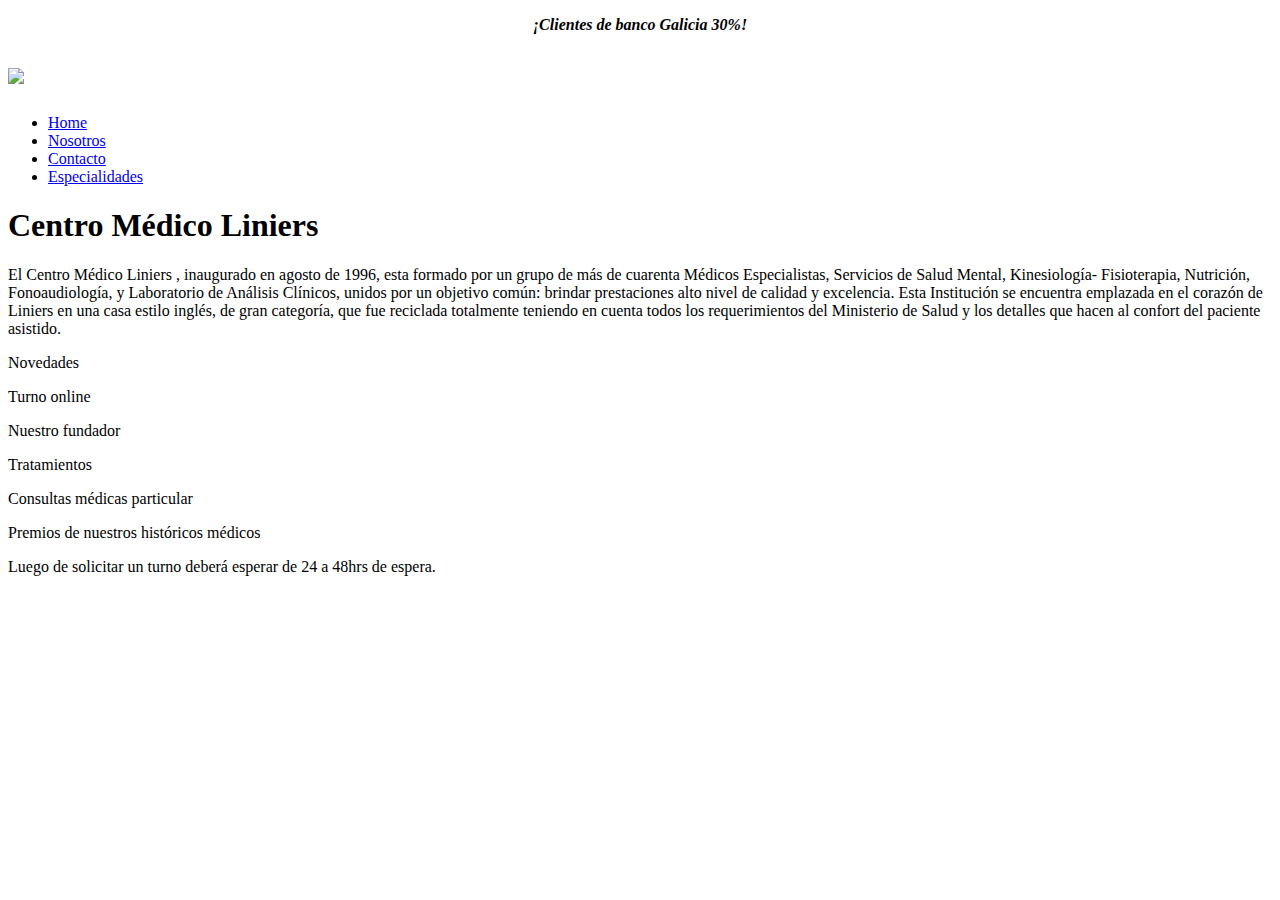
==== index.html @ a4865f37 "Add files via upload" ====
<!DOCTYPE html>
<html lang="en">

<head>
    <!-- Required meta tags -->
    <meta charset="UTF-8">
    <title>HOME</title>
    <link rel="stylesheet" href="estilosCSS.css" 
    <link href="https://fonts.googleapis.com/css2?family=Montserrat:wght@300;400;500;600;700;800;900&display=swap"
        rel="stylesheet">
    <meta name="viewport" content="width=device-width, initial-scale=1">
    <meta name="description"
        content="Este sitio web está destinado al centro médico más longevo de la ciudad,aquí podrás pedir tus turnos online.">
    <meta name="keywords" content="MEDICINA,SALUD,CONOCIMIENTO CIENTIFICO,CENTRO HOSPITALARIO,SALUD LO PRIMERO,ATENCIÓN PRIMARIA,ATENCIÓN RAPIDA,PACIENTES CONTENTOS,DOCUMENTACIÓN DIGITAL EN BASE,TURNOS RÁPIDOS,MÉDICOS CAPACITADOS,MÉDICOS PREMIADOS,HOSPITAL GANADOR DE PREMIOS CARITATIVO,ESPECIALIDADES">

</head>

<body>
    <header>
        <b><i><p id="anuncio">
            <center>¡Clientes de banco Galicia 30%!</center></i></b>
        </p>
        <h1>
            <img src="images/CML.png" width="150"> &nbsp; &nbsp;
        </h1>
        <nav>
            <ul class="flexMenu">
                <li><a href="index.html" title="">Home</a></li>
                <li><a href="quienessomos.html" title="">Nosotros</a></li>
                <li><a href="víasdecontacto.html" title="">Contacto</a></li>
                <li><a href="especialidades.html" title="">Especialidades</a></li>
            </ul>
        </nav>
        <h1>Centro Médico Liniers </h1>
    </header>

    <div class="grid-container">
        <div class="bannerUno">
            <p>El Centro Médico Liniers , inaugurado en agosto de 1996, esta formado por un grupo de más de cuarenta Médicos
                Especialistas, Servicios de Salud Mental, Kinesiología- Fisioterapia, Nutrición, Fonoaudiología, y
                Laboratorio de Análisis Clínicos, unidos por un objetivo común: brindar prestaciones alto nivel de calidad y
                excelencia.
    
                Esta Institución se encuentra emplazada en el corazón de Liniers en una casa estilo inglés, de gran
                categoría, que fue reciclada totalmente teniendo en cuenta todos los requerimientos del Ministerio de Salud
                y los detalles que hacen al confort del paciente asistido.
            </p>
        </div>
        <div class="noticiaTres">
            <p>Novedades</p>
        </div>
        <div class="noticiaDos">
            <p>Turno online</p>
        </div>
        <div class="noticiaCuatro">
            <p>Nuestro fundador</p>
        </div>
        <div class="noticiaCinco">
            <p>Tratamientos</p>
        </div>
        <div class="noticiaSeis">
            <p>Consultas médicas particular</p>
        </div>
        <div class="noticiaSiete">
            <p>Premios de nuestros históricos médicos</p>
        </div>
    </div>

    <footer>
        Luego de solicitar un turno deberá esperar de 24 a 48hrs de espera.
    </footer>
</body>

</html>
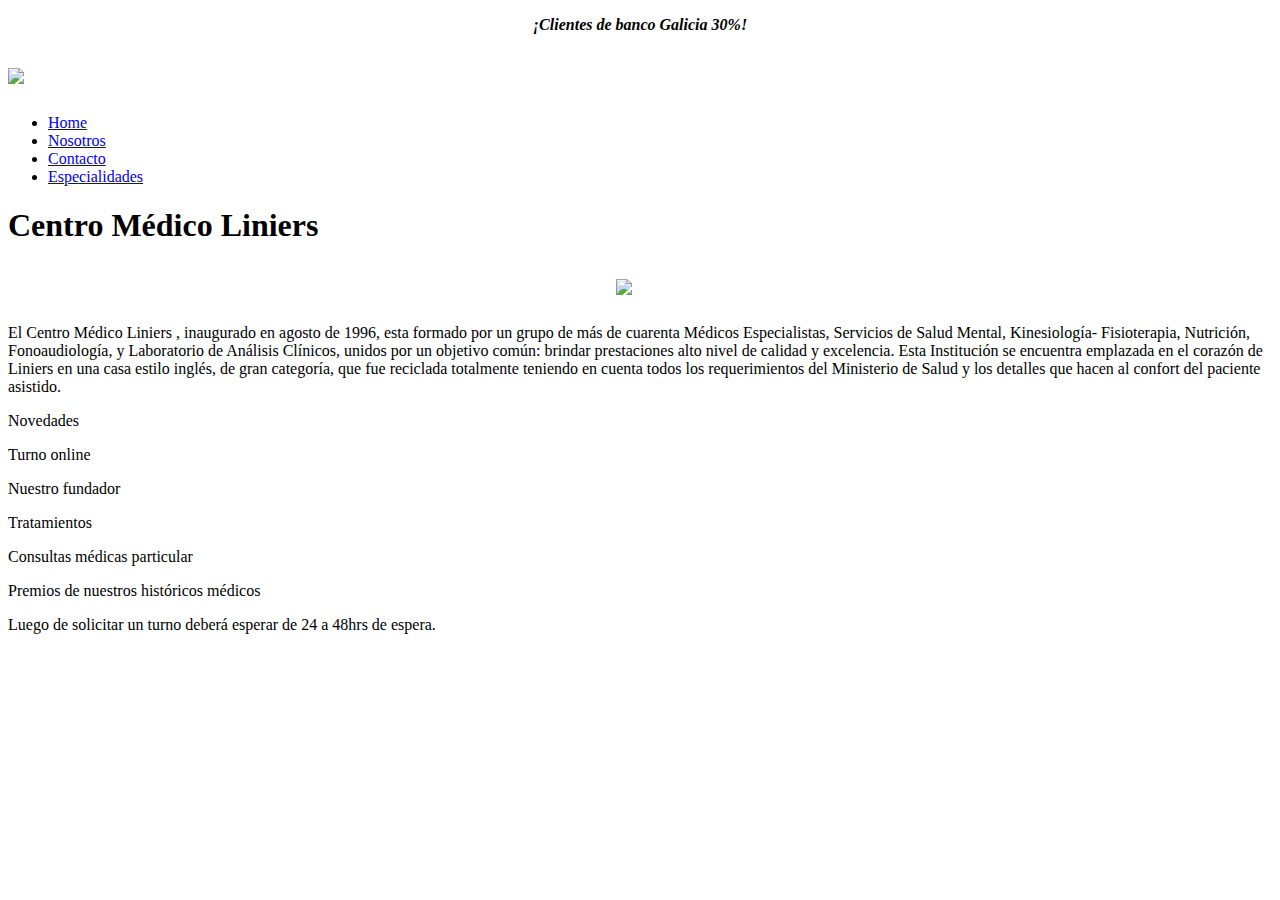
==== commit 8456b54f: "Update index.html" ====
--- a/index.html
+++ b/index.html
@@ -33,7 +33,9 @@
         </nav>
         <h1>Centro Médico Liniers </h1>
     </header>
-
+      <h1>
+        <center><img src="img/imagesmedica.jpg" width="400"> &nbsp; &nbsp;</center>
+    </h1>
     <div class="grid-container">
         <div class="bannerUno">
             <p>El Centro Médico Liniers , inaugurado en agosto de 1996, esta formado por un grupo de más de cuarenta Médicos
@@ -71,4 +73,4 @@
     </footer>
 </body>
 
-</html>+</html>
